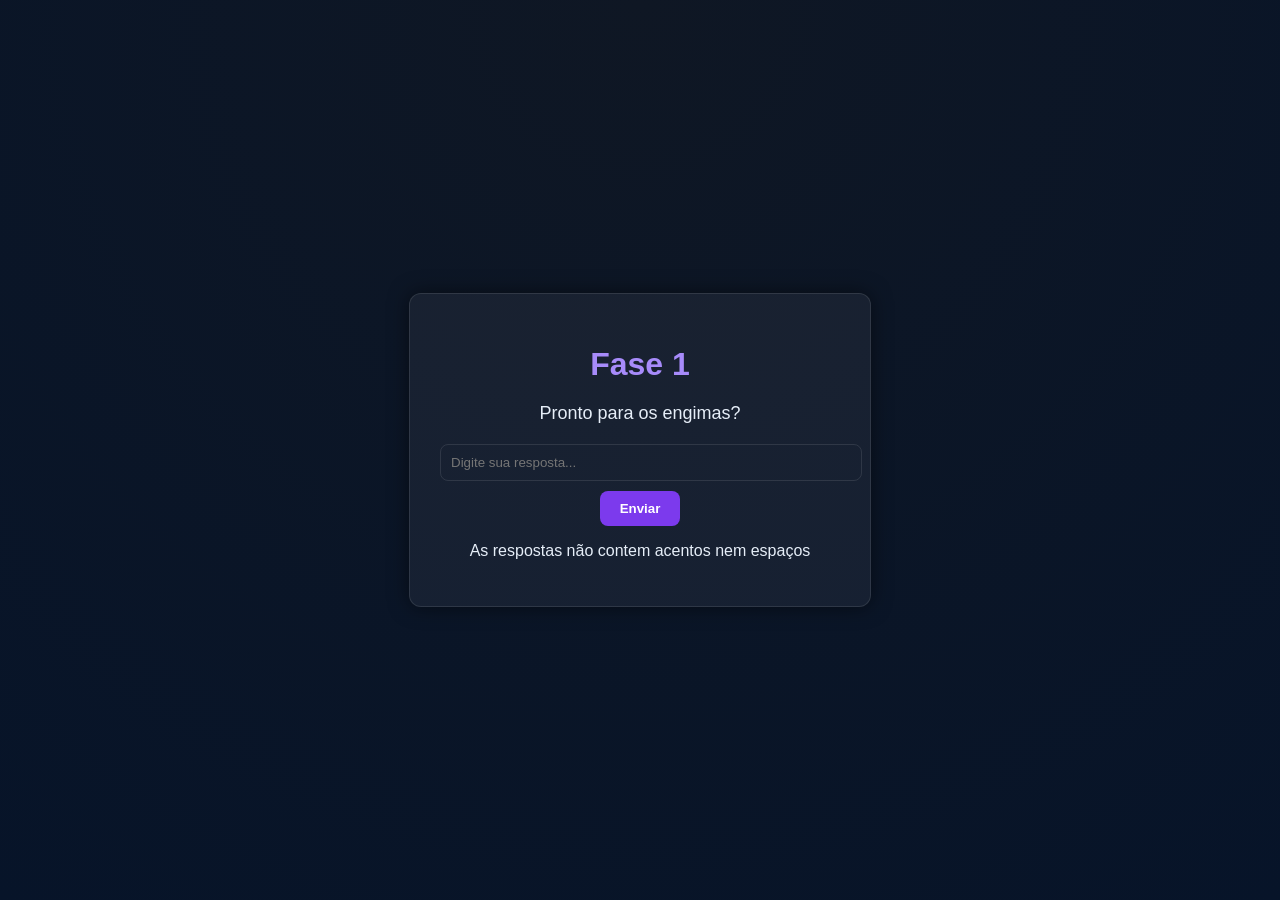
==== index.html @ d91a979d "num sei" ====
<!DOCTYPE html>
<html lang="pt-BR">
<head>
  <meta charset="UTF-8">
  <meta name="viewport" content="width=device-width, initial-scale=1.0">
  <title>Enigmazin dboa</title>
  <link rel="stylesheet" href="stylesheet.css">
  <link rel="script" href="base.js">
</head>
<body>
  <main class="container">
    <h1>Fase 1</h1>
    <p class="clue">
      Pronto para os engimas?
    </p>
    <input type="text" id="answer" placeholder="Digite sua resposta...">
    <button id="submit">Enviar</button>
    <p class="feedback" id="feedback"></p>
    <p>As respostas não contem acentos nem espaços</p>
  </main>
</body>
<script>
const answerInput = document.getElementById("answer");
const submitBtn = document.getElementById("submit");
const feedback = document.getElementById("feedback");

function normalize(str) {
  return str.normalize("NFD").replace(/\p{Diacritic}/gu, "").toLowerCase().trim();
}

submitBtn.addEventListener("click", () => {
  const answer = normalize(answerInput.value);
  const correct = "sim";

  if (answer === correct) {
    feedback.textContent = "Correto! Indo para a próxima fase...";
    feedback.className = "feedback ok";

    setTimeout(() => {
      window.location.href = "base2.html";
    }, 1200);
  } else {
    feedback.textContent = "Errado! Tente novamente.";
    feedback.className = "feedback no";
  }
});

</script>
</html>
---- stylesheet.css ----
body {
  background: radial-gradient(circle at top, #0f1724, #071429);
  color: #e6eef8;
  font-family: "Inter", sans-serif;
  display: flex;
  justify-content: center;
  align-items: center;
  height: 100vh;
  margin: 0;
}

.container {
  background: rgba(255, 255, 255, 0.05);
  border: 1px solid rgba(255, 255, 255, 0.1);
  border-radius: 12px;
  padding: 30px;
  text-align: center;
  width: 90%;
  max-width: 400px;
  box-shadow: 0 0 20px rgba(0, 0, 0, 0.5);
}

h1 {
  margin-bottom: 20px;
  color: #a78bfa;
}

.clue {
  font-size: 18px;
  margin-bottom: 20px;
}

input {
  padding: 10px;
  border-radius: 8px;
  border: 1px solid rgba(255, 255, 255, 0.1);
  background: transparent;
  color: #fff;
  width: 100%;
  margin-bottom: 10px;
}

button {
  padding: 10px 20px;
  background: #7c3aed;
  border: none;
  border-radius: 8px;
  color: #fff;
  cursor: pointer;
  font-weight: bold;
  transition: 0.2s;
}

button:hover {
  background: #8b5cf6;
}

.feedback {
  margin-top: 15px;
  font-size: 16px;
}

.feedback.ok {
  color: #22c55e;
}

.feedback.no {
  color: #ef4444;
}
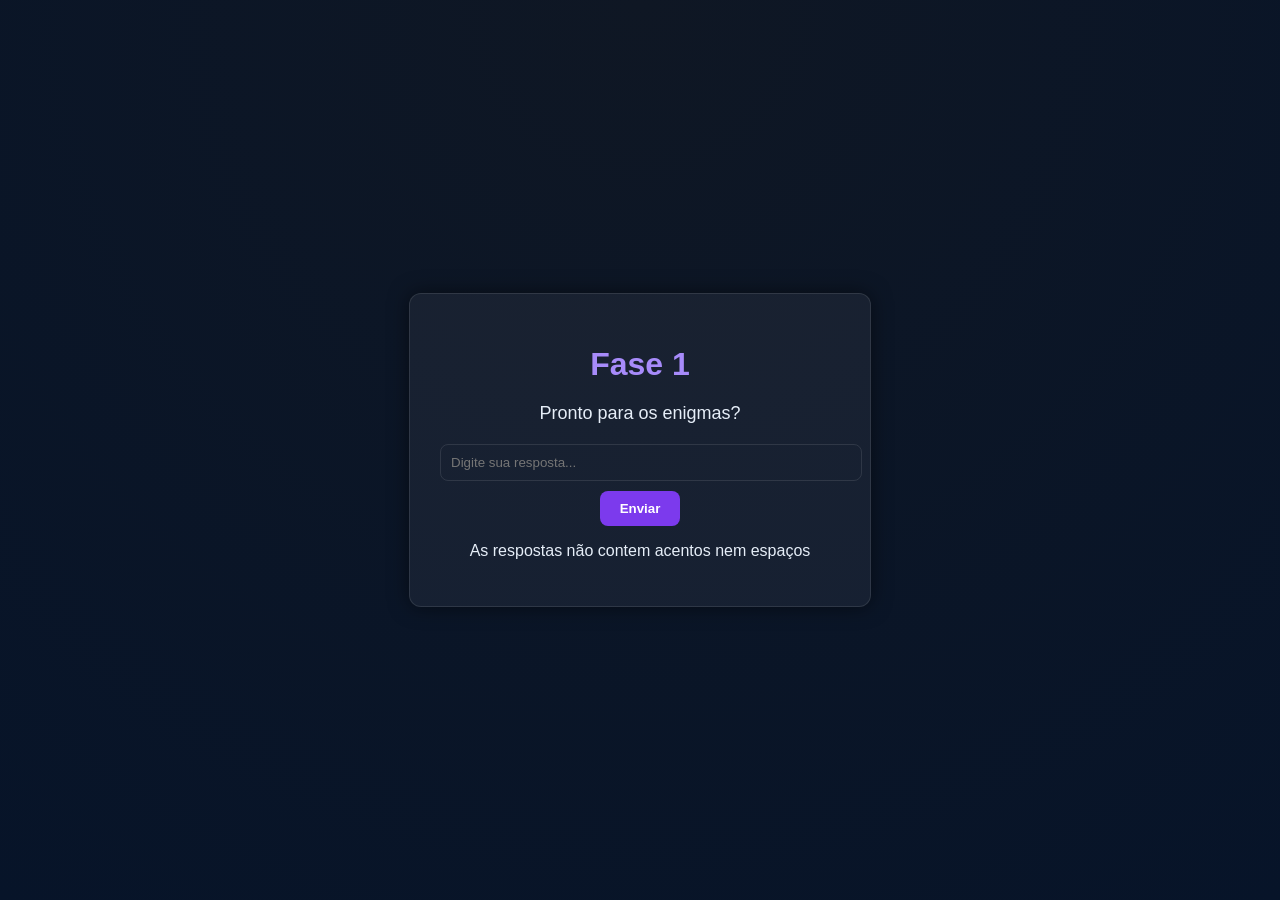
==== commit 8497e73a: "num sei 2" ====
--- a/index.html
+++ b/index.html
@@ -11,7 +11,7 @@
   <main class="container">
     <h1>Fase 1</h1>
     <p class="clue">
-      Pronto para os engimas?
+      Pronto para os enigmas?
     </p>
     <input type="text" id="answer" placeholder="Digite sua resposta...">
     <button id="submit">Enviar</button>
